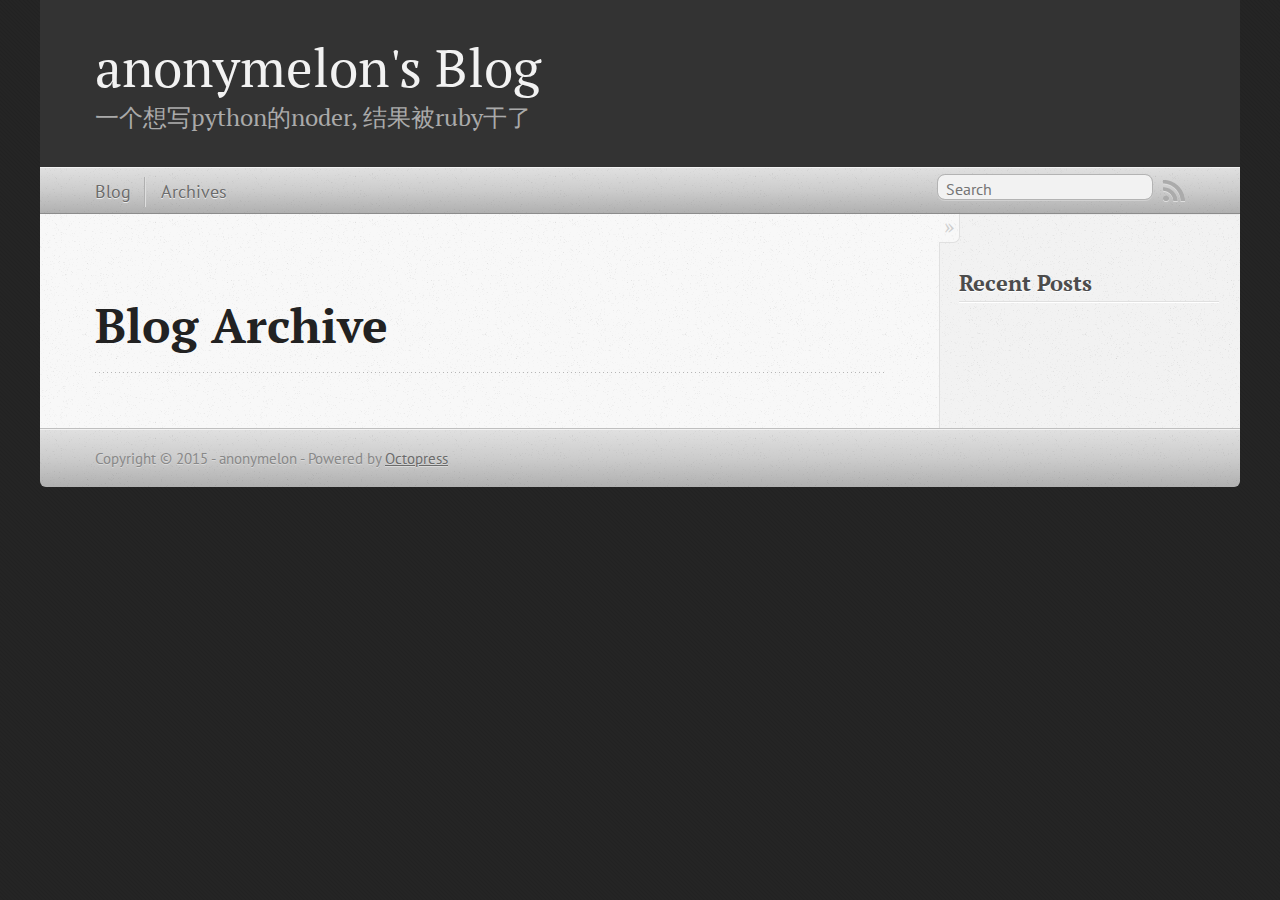
==== blog/archives/index.html @ 45ffb559 "Site updated at 2015-06-03 14:36:44 UTC" ====
<!DOCTYPE html>
<!--[if IEMobile 7 ]><html class="no-js iem7"><![endif]-->
<!--[if lt IE 9]><html class="no-js lte-ie8"><![endif]-->
<!--[if (gt IE 8)|(gt IEMobile 7)|!(IEMobile)|!(IE)]><!--><html class="no-js" lang="en"><!--<![endif]-->
<head>
  <meta charset="utf-8">
  <title>Blog Archive - anonymelon's Blog</title>
  <meta name="author" content="anonymelon">

  
  <meta name="description" content=" Blog Archive Recent Posts ">
  

  <!-- http://t.co/dKP3o1e -->
  <meta name="HandheldFriendly" content="True">
  <meta name="MobileOptimized" content="320">
  <meta name="viewport" content="width=device-width, initial-scale=1">

  
  <link rel="canonical" href="http://anonymelon.com/blog/archives/">
  <link href="/favicon.png" rel="icon">
  <link href="/stylesheets/screen.css" media="screen, projection" rel="stylesheet" type="text/css">
  <link href="/atom.xml" rel="alternate" title="anonymelon's Blog" type="application/atom+xml">
  <script src="/javascripts/modernizr-2.0.js"></script>
  <script src="//ajax.googleapis.com/ajax/libs/jquery/1.9.1/jquery.min.js"></script>
  <script>!window.jQuery && document.write(unescape('%3Cscript src="/javascripts/libs/jquery.min.js"%3E%3C/script%3E'))</script>
  <script src="/javascripts/octopress.js" type="text/javascript"></script>
  <!--Fonts from Google"s Web font directory at http://google.com/webfonts -->
<link href="//fonts.googleapis.com/css?family=PT+Serif:regular,italic,bold,bolditalic" rel="stylesheet" type="text/css">
<link href="//fonts.googleapis.com/css?family=PT+Sans:regular,italic,bold,bolditalic" rel="stylesheet" type="text/css">

  

</head>

<body   >
  <header role="banner"><hgroup>
  <h1><a href="/">anonymelon's Blog</a></h1>
  
    <h2>一个想写python的noder, 结果被ruby干了</h2>
  
</hgroup>

</header>
  <nav role="navigation"><ul class="subscription" data-subscription="rss">
  <li><a href="/atom.xml" rel="subscribe-rss" title="subscribe via RSS">RSS</a></li>
  
</ul>
  
<form action="https://www.google.com/search" method="get">
  <fieldset role="search">
    <input type="hidden" name="sitesearch" value="anonymelon.com">
    <input class="search" type="text" name="q" results="0" placeholder="Search"/>
  </fieldset>
</form>
  
<ul class="main-navigation">
  <li><a href="/">Blog</a></li>
  <li><a href="/blog/archives">Archives</a></li>
</ul>

</nav>
  <div id="main">
    <div id="content">
      <div>
<article role="article">
  
  <header>
    <h1 class="entry-title">Blog Archive</h1>
    
  </header>
  
  <div id="blog-archives">

</div>

  
</article>

</div>

<aside class="sidebar">
  
    <section>
  <h1>Recent Posts</h1>
  <ul id="recent_posts">
    
  </ul>
</section>





  
</aside>


    </div>
  </div>
  <footer role="contentinfo"><p>
  Copyright &copy; 2015 - anonymelon -
  <span class="credit">Powered by <a href="http://octopress.org">Octopress</a></span>
</p>

</footer>
  







  <script type="text/javascript">
    (function(){
      var twitterWidgets = document.createElement('script');
      twitterWidgets.type = 'text/javascript';
      twitterWidgets.async = true;
      twitterWidgets.src = '//platform.twitter.com/widgets.js';
      document.getElementsByTagName('head')[0].appendChild(twitterWidgets);
    })();
  </script>





</body>
</html>
---- stylesheets/screen.css ----
html,body,div,span,applet,object,iframe,h1,h2,h3,h4,h5,h6,p,blockquote,pre,a,abbr,acronym,address,big,cite,code,del,dfn,em,img,ins,kbd,q,s,samp,small,strike,strong,sub,sup,tt,var,b,u,i,center,dl,dt,dd,ol,ul,li,fieldset,form,label,legend,table,caption,tbody,tfoot,thead,tr,th,td,article,aside,canvas,details,embed,figure,figcaption,footer,header,hgroup,menu,nav,output,ruby,section,summary,time,mark,audio,video{margin:0;padding:0;border:0;font:inherit;font-size:100%;vertical-align:baseline}html{line-height:1}ol,ul{list-style:none}table{border-collapse:collapse;border-spacing:0}caption,th,td{text-align:left;font-weight:normal;vertical-align:middle}q,blockquote{quotes:none}q:before,q:after,blockquote:before,blockquote:after{content:"";content:none}a img{border:none}article,aside,details,figcaption,figure,footer,header,hgroup,main,menu,nav,section,summary{display:block}a{color:#1863a1}a:visited{color:#751590}a:focus{color:#0181eb}a:hover{color:#0181eb}a:active{color:#01579f}aside.sidebar a{color:#222}aside.sidebar a:focus{color:#0181eb}aside.sidebar a:hover{color:#0181eb}aside.sidebar a:active{color:#01579f}a{-moz-transition:color 0.3s;-o-transition:color 0.3s;-webkit-transition:color 0.3s;transition:color 0.3s}html{background:#252525 url('/images/line-tile.png?1433259269') top left}body>div{background:#f2f2f2 url('/images/noise.png?1433259269') top left;border-bottom:1px solid #bfbfbf}body>div>div{background:#f8f8f8 url('/images/noise.png?1433259269') top left;border-right:1px solid #e0e0e0}.heading,body>header h1,h1,h2,h3,h4,h5,h6{font-family:"PT Serif","Georgia","Helvetica Neue",Arial,sans-serif}.sans,body>header h2,article header p.meta,article>footer,#content .blog-index footer,html .gist .gist-file .gist-meta,#blog-archives a.category,#blog-archives time,aside.sidebar section,body>footer{font-family:"PT Sans","Helvetica Neue",Arial,sans-serif}.serif,body,#content .blog-index a[rel=full-article]{font-family:"PT Serif",Georgia,Times,"Times New Roman",serif}.mono,pre,code,tt,p code,li code{font-family:Menlo,Monaco,"Andale Mono","lucida console","Courier New",monospace}body>header h1{font-size:2.2em;font-family:"PT Serif","Georgia","Helvetica Neue",Arial,sans-serif;font-weight:normal;line-height:1.2em;margin-bottom:0.6667em}body>header h2{font-family:"PT Serif","Georgia","Helvetica Neue",Arial,sans-serif}body{line-height:1.5em;color:#222}h1{font-size:2.2em;line-height:1.2em}@media only screen and (min-width: 992px){body{font-size:1.15em}h1{font-size:2.6em;line-height:1.2em}}h1,h2,h3,h4,h5,h6{text-rendering:optimizelegibility;margin-bottom:1em;font-weight:bold}h2,section h1{font-size:1.5em}h3,section h2,section section h1{font-size:1.3em}h4,section h3,section section h2,section section section h1{font-size:1em}h5,section h4,section section h3{font-size:.9em}h6,section h5,section section h4,section section section h3{font-size:.8em}p,article blockquote,ul,ol{margin-bottom:1.5em}ul{list-style-type:disc}ul ul{list-style-type:circle;margin-bottom:0px}ul ul ul{list-style-type:square;margin-bottom:0px}ol{list-style-type:decimal}ol ol{list-style-type:lower-alpha;margin-bottom:0px}ol ol ol{list-style-type:lower-roman;margin-bottom:0px}ul,ul ul,ul ol,ol,ol ul,ol ol{margin-left:1.3em}ul ul,ul ol,ol ul,ol ol{margin-bottom:0em}strong{font-weight:bold}em{font-style:italic}sup,sub{font-size:0.75em;position:relative;display:inline-block;padding:0 .2em;line-height:.8em}sup{top:-.5em}sub{bottom:-.5em}a[rev='footnote']{font-size:.75em;padding:0 .3em;line-height:1}q{font-style:italic}q:before{content:"\201C"}q:after{content:"\201D"}em,dfn{font-style:italic}strong,dfn{font-weight:bold}del,s{text-decoration:line-through}abbr,acronym{border-bottom:1px dotted;cursor:help}hr{margin-bottom:0.2em}small{font-size:.8em}big{font-size:1.2em}article blockquote{font-style:italic;position:relative;font-size:1.2em;line-height:1.5em;padding-left:1em;border-left:4px solid rgba(170,170,170,0.5)}article blockquote cite{font-style:italic}article blockquote cite a{color:#aaa !important;word-wrap:break-word}article blockquote cite:before{content:'\2014';padding-right:.3em;padding-left:.3em;color:#aaa}@media only screen and (min-width: 992px){article blockquote{padding-left:1.5em;border-left-width:4px}}.pullquote-right:before,.pullquote-left:before{padding:0;border:none;content:attr(data-pullquote);float:right;width:45%;margin:.5em 0 1em 1.5em;position:relative;top:7px;font-size:1.4em;line-height:1.45em}.pullquote-left:before{float:left;margin:.5em 1.5em 1em 0}.force-wrap,article a,aside.sidebar a{white-space:-moz-pre-wrap;white-space:-pre-wrap;white-space:-o-pre-wrap;white-space:pre-wrap;word-wrap:break-word}.group,body>header,body>nav,body>footer,body #content>article,body #content>div>article,body #content>div>section,body div.pagination,aside.sidebar,#main,#content,.sidebar{*zoom:1}.group:after,body>header:after,body>nav:after,body>footer:after,body #content>article:after,body #content>div>article:after,body #content>div>section:after,body div.pagination:after,#main:after,#content:after,.sidebar:after{content:"";display:table;clear:both}body{-webkit-text-size-adjust:none;max-width:1200px;position:relative;margin:0 auto}body>header,body>nav,body>footer,body #content>article,body #content>div>article,body #content>div>section{padding-left:18px;padding-right:18px}@media only screen and (min-width: 480px){body>header,body>nav,body>footer,body #content>article,body #content>div>article,body #content>div>section{padding-left:25px;padding-right:25px}}@media only screen and (min-width: 768px){body>header,body>nav,body>footer,body #content>article,body #content>div>article,body #content>div>section{padding-left:35px;padding-right:35px}}@media only screen and (min-width: 992px){body>header,body>nav,body>footer,body #content>article,body #content>div>article,body #content>div>section{padding-left:55px;padding-right:55px}}body div.pagination{margin-left:18px;margin-right:18px}@media only screen and (min-width: 480px){body div.pagination{margin-left:25px;margin-right:25px}}@media only screen and (min-width: 768px){body div.pagination{margin-left:35px;margin-right:35px}}@media only screen and (min-width: 992px){body div.pagination{margin-left:55px;margin-right:55px}}body>header{font-size:1em;padding-top:1.5em;padding-bottom:1.5em}#content{overflow:hidden}#content>div,#content>article{width:100%}aside.sidebar{float:none;padding:0 18px 1px;background-color:#f7f7f7;border-top:1px solid #e0e0e0}.flex-content,article img,article video,article .flash-video,aside.sidebar img{max-width:100%;height:auto}.basic-alignment.left,article img.left,article video.left,article .left.flash-video,aside.sidebar img.left{float:left;margin-right:1.5em}.basic-alignment.right,article img.right,article video.right,article .right.flash-video,aside.sidebar img.right{float:right;margin-left:1.5em}.basic-alignment.center,article img.center,article video.center,article .center.flash-video,aside.sidebar img.center{display:block;margin:0 auto 1.5em}.basic-alignment.left,article img.left,article video.left,article .left.flash-video,aside.sidebar img.left,.basic-alignment.right,article img.right,article video.right,article .right.flash-video,aside.sidebar img.right{margin-bottom:.8em}.toggle-sidebar,.no-sidebar .toggle-sidebar{display:none}@media only screen and (min-width: 750px){body.sidebar-footer aside.sidebar{float:none;width:auto;clear:left;margin:0;padding:0 35px 1px;background-color:#f7f7f7;border-top:1px solid #eaeaea}body.sidebar-footer aside.sidebar section.odd,body.sidebar-footer aside.sidebar section.even{float:left;width:48%}body.sidebar-footer aside.sidebar section.odd{margin-left:0}body.sidebar-footer aside.sidebar section.even{margin-left:4%}body.sidebar-footer aside.sidebar.thirds section{width:30%;margin-left:5%}body.sidebar-footer aside.sidebar.thirds section.first{margin-left:0;clear:both}}body.sidebar-footer #content{margin-right:0px}body.sidebar-footer .toggle-sidebar{display:none}@media only screen and (min-width: 550px){body>header{font-size:1em}}@media only screen and (min-width: 750px){aside.sidebar{float:none;width:auto;clear:left;margin:0;padding:0 35px 1px;background-color:#f7f7f7;border-top:1px solid #eaeaea}aside.sidebar section.odd,aside.sidebar section.even{float:left;width:48%}aside.sidebar section.odd{margin-left:0}aside.sidebar section.even{margin-left:4%}aside.sidebar.thirds section{width:30%;margin-left:5%}aside.sidebar.thirds section.first{margin-left:0;clear:both}}@media only screen and (min-width: 768px){body{-webkit-text-size-adjust:auto}body>header{font-size:1.2em}#main{padding:0;margin:0 auto}#content{overflow:visible;margin-right:240px;position:relative}.no-sidebar #content{margin-right:0;border-right:0}.collapse-sidebar #content{margin-right:20px}#content>div,#content>article{padding-top:17.5px;padding-bottom:17.5px;float:left}aside.sidebar{width:210px;padding:0 15px 15px;background:none;clear:none;float:left;margin:0 -100% 0 0}aside.sidebar section{width:auto;margin-left:0}aside.sidebar section.odd,aside.sidebar section.even{float:none;width:auto;margin-left:0}.collapse-sidebar aside.sidebar{float:none;width:auto;clear:left;margin:0;padding:0 35px 1px;background-color:#f7f7f7;border-top:1px solid #eaeaea}.collapse-sidebar aside.sidebar section.odd,.collapse-sidebar aside.sidebar section.even{float:left;width:48%}.collapse-sidebar aside.sidebar section.odd{margin-left:0}.collapse-sidebar aside.sidebar section.even{margin-left:4%}.collapse-sidebar aside.sidebar.thirds section{width:30%;margin-left:5%}.collapse-sidebar aside.sidebar.thirds section.first{margin-left:0;clear:both}}@media only screen and (min-width: 992px){body>header{font-size:1.3em}#content{margin-right:300px}#content>div,#content>article{padding-top:27.5px;padding-bottom:27.5px}aside.sidebar{width:260px;padding:1.2em 20px 20px}.collapse-sidebar aside.sidebar{padding-left:55px;padding-right:55px}}@media only screen and (min-width: 768px){ul,ol{margin-left:0}}body>header{background:#333}body>header h1{display:inline-block;margin:0}body>header h1 a,body>header h1 a:visited,body>header h1 a:hover{color:#f2f2f2;text-decoration:none}body>header h2{margin:.2em 0 0;font-size:1em;color:#aaa;font-weight:normal}body>nav{position:relative;background-color:#ccc;background:url('/images/noise.png?1433259269'),url('[data-uri]');background:url('/images/noise.png?1433259269'),-webkit-gradient(linear, 50% 0%, 50% 100%, color-stop(0%, #e0e0e0),color-stop(50%, #cccccc),color-stop(100%, #b0b0b0));background:url('/images/noise.png?1433259269'),-moz-linear-gradient(#e0e0e0,#cccccc,#b0b0b0);background:url('/images/noise.png?1433259269'),-webkit-linear-gradient(#e0e0e0,#cccccc,#b0b0b0);background:url('/images/noise.png?1433259269'),linear-gradient(#e0e0e0,#cccccc,#b0b0b0);border-top:1px solid #f2f2f2;border-bottom:1px solid #8c8c8c;padding-top:.35em;padding-bottom:.35em}body>nav form{-moz-background-clip:padding;-o-background-clip:padding-box;-webkit-background-clip:padding;background-clip:padding-box;margin:0;padding:0}body>nav form .search{padding:.3em .5em 0;font-size:.85em;font-family:"PT Sans","Helvetica Neue",Arial,sans-serif;line-height:1.1em;width:95%;-moz-border-radius:0.5em;-webkit-border-radius:0.5em;border-radius:0.5em;-moz-background-clip:padding;-o-background-clip:padding-box;-webkit-background-clip:padding;background-clip:padding-box;-moz-box-shadow:#d1d1d1 0 1px;-webkit-box-shadow:#d1d1d1 0 1px;box-shadow:#d1d1d1 0 1px;background-color:#f2f2f2;border:1px solid #b3b3b3;color:#888}body>nav form .search:focus{color:#444;border-color:#80b1df;-moz-box-shadow:#80b1df 0 0 4px,#80b1df 0 0 3px inset;-webkit-box-shadow:#80b1df 0 0 4px,#80b1df 0 0 3px inset;box-shadow:#80b1df 0 0 4px,#80b1df 0 0 3px inset;background-color:#fff;outline:none}body>nav fieldset[role=search]{float:right;width:48%}body>nav fieldset.mobile-nav{float:left;width:48%}body>nav fieldset.mobile-nav select{width:100%;font-size:.8em;border:1px solid #888}body>nav ul{display:none}@media only screen and (min-width: 550px){body>nav{font-size:.9em}body>nav ul{margin:0;padding:0;border:0;overflow:hidden;*zoom:1;float:left;display:block;padding-top:.15em}body>nav ul li{list-style-image:none;list-style-type:none;margin-left:0;white-space:nowrap;float:left;padding-left:0;padding-right:0}body>nav ul li:first-child{padding-left:0}body>nav ul li:last-child{padding-right:0}body>nav ul li.last{padding-right:0}body>nav ul.subscription{margin-left:.8em;float:right}body>nav ul.subscription li:last-child a{padding-right:0}body>nav ul li{margin:0}body>nav a{color:#6b6b6b;font-family:"PT Sans","Helvetica Neue",Arial,sans-serif;text-shadow:#ebebeb 0 1px;float:left;text-decoration:none;font-size:1.1em;padding:.1em 0;line-height:1.5em}body>nav a:visited{color:#6b6b6b}body>nav a:hover{color:#2b2b2b}body>nav li+li{border-left:1px solid #b0b0b0;margin-left:.8em}body>nav li+li a{padding-left:.8em;border-left:1px solid #dedede}body>nav form{float:right;text-align:left;padding-left:.8em;width:175px}body>nav form .search{width:93%;font-size:.95em;line-height:1.2em}body>nav ul[data-subscription$=email]+form{width:97px}body>nav ul[data-subscription$=email]+form .search{width:91%}body>nav fieldset.mobile-nav{display:none}body>nav fieldset[role=search]{width:99%}}@media only screen and (min-width: 992px){body>nav form{width:215px}body>nav ul[data-subscription$=email]+form{width:147px}}.no-placeholder body>nav .search{background:#f2f2f2 url('/images/search.png?1433259269') 0.3em 0.25em no-repeat;text-indent:1.3em}@media only screen and (min-width: 550px){.maskImage body>nav ul[data-subscription$=email]+form{width:123px}}@media only screen and (min-width: 992px){.maskImage body>nav ul[data-subscription$=email]+form{width:173px}}.maskImage ul.subscription{position:relative;top:.2em}.maskImage ul.subscription li,.maskImage ul.subscription a{border:0;padding:0}.maskImage a[rel=subscribe-rss]{position:relative;top:0px;text-indent:-999999em;background-color:#dedede;border:0;padding:0}.maskImage a[rel=subscribe-rss],.maskImage a[rel=subscribe-rss]:after{-webkit-mask-image:url('/images/rss.png?1433259269');-moz-mask-image:url('/images/rss.png?1433259269');-ms-mask-image:url('/images/rss.png?1433259269');-o-mask-image:url('/images/rss.png?1433259269');mask-image:url('/images/rss.png?1433259269');-webkit-mask-repeat:no-repeat;-moz-mask-repeat:no-repeat;-ms-mask-repeat:no-repeat;-o-mask-repeat:no-repeat;mask-repeat:no-repeat;width:22px;height:22px}.maskImage a[rel=subscribe-rss]:after{content:"";position:absolute;top:-1px;left:0;background-color:#ababab}.maskImage a[rel=subscribe-rss]:hover:after{background-color:#9e9e9e}.maskImage a[rel=subscribe-email]{position:relative;top:0px;text-indent:-999999em;background-color:#dedede;border:0;padding:0}.maskImage a[rel=subscribe-email],.maskImage a[rel=subscribe-email]:after{-webkit-mask-image:url('/images/email.png?1433259269');-moz-mask-image:url('/images/email.png?1433259269');-ms-mask-image:url('/images/email.png?1433259269');-o-mask-image:url('/images/email.png?1433259269');mask-image:url('/images/email.png?1433259269');-webkit-mask-repeat:no-repeat;-moz-mask-repeat:no-repeat;-ms-mask-repeat:no-repeat;-o-mask-repeat:no-repeat;mask-repeat:no-repeat;width:28px;height:22px}.maskImage a[rel=subscribe-email]:after{content:"";position:absolute;top:-1px;left:0;background-color:#ababab}.maskImage a[rel=subscribe-email]:hover:after{background-color:#9e9e9e}article{padding-top:1em}article header{position:relative;padding-top:2em;padding-bottom:1em;margin-bottom:1em;background:url('[data-uri]') bottom left repeat-x}article header h1{margin:0}article header h1 a{text-decoration:none}article header h1 a:hover{text-decoration:underline}article header p{font-size:.9em;color:#aaa;margin:0}article header p.meta{text-transform:uppercase;position:absolute;top:0}@media only screen and (min-width: 768px){article header{margin-bottom:1.5em;padding-bottom:1em;background:url('[data-uri]') bottom left repeat-x}}article h2{padding-top:0.8em;background:url('[data-uri]') top left repeat-x}.entry-content article h2:first-child,article header+h2{padding-top:0}article h2:first-child,article header+h2{background:none}article .feature{padding-top:.5em;margin-bottom:1em;padding-bottom:1em;background:url('[data-uri]') bottom left repeat-x;font-size:2.0em;font-style:italic;line-height:1.3em}article img,article video,article .flash-video{-moz-border-radius:0.3em;-webkit-border-radius:0.3em;border-radius:0.3em;-moz-box-shadow:rgba(0,0,0,0.15) 0 1px 4px;-webkit-box-shadow:rgba(0,0,0,0.15) 0 1px 4px;box-shadow:rgba(0,0,0,0.15) 0 1px 4px;-moz-box-sizing:border-box;-webkit-box-sizing:border-box;box-sizing:border-box;border:#fff 0.5em solid}article video,article .flash-video{margin:0 auto 1.5em}article video{display:block;width:100%}article .flash-video>div{position:relative;display:block;padding-bottom:56.25%;padding-top:1px;height:0;overflow:hidden}article .flash-video>div iframe,article .flash-video>div object,article .flash-video>div embed{position:absolute;top:0;left:0;width:100%;height:100%}article>footer{padding-bottom:2.5em;margin-top:2em}article>footer p.meta{margin-bottom:.8em;font-size:.85em;clear:both;overflow:hidden}.blog-index article+article{background:url('[data-uri]') top left repeat-x}#content .blog-index{padding-top:0;padding-bottom:0}#content .blog-index article{padding-top:2em}#content .blog-index article header{background:none;padding-bottom:0}#content .blog-index article h1{font-size:2.2em}#content .blog-index article h1 a{color:inherit}#content .blog-index article h1 a:hover{color:#0181eb}#content .blog-index a[rel=full-article]{background:#ebebeb;display:inline-block;padding:.4em .8em;margin-right:.5em;text-decoration:none;color:#666;-moz-transition:background-color 0.5s;-o-transition:background-color 0.5s;-webkit-transition:background-color 0.5s;transition:background-color 0.5s}#content .blog-index a[rel=full-article]:hover{background:#0181eb;text-shadow:none;color:#f8f8f8}#content .blog-index footer{margin-top:1em}.separator,article>footer .byline+time:before,article>footer time+time:before,article>footer .comments:before,article>footer .byline ~ .categories:before{content:"\2022 ";padding:0 .4em 0 .2em;display:inline-block}#content div.pagination{text-align:center;font-size:.95em;position:relative;background:url('[data-uri]') top left repeat-x;padding-top:1.5em;padding-bottom:1.5em}#content div.pagination a{text-decoration:none;color:#aaa}#content div.pagination a.prev{position:absolute;left:0}#content div.pagination a.next{position:absolute;right:0}#content div.pagination a:hover{color:#0181eb}#content div.pagination a[href*=archive]:before,#content div.pagination a[href*=archive]:after{content:'\2014';padding:0 .3em}p.meta+.sharing{padding-top:1em;padding-left:0;background:url('[data-uri]') top left repeat-x}#fb-root{display:none}.highlight,html .gist .gist-file .gist-syntax .gist-highlight{border:1px solid #05232b !important}.highlight table td.code,html .gist .gist-file .gist-syntax .gist-highlight table td.code{width:100%}.highlight .line-numbers,html .gist .gist-file .gist-syntax .highlight .line_numbers{text-align:right;font-size:13px;line-height:1.45em;background:#073642 url('/images/noise.png?1433259269') top left !important;border-right:1px solid #00232c !important;-moz-box-shadow:#083e4b -1px 0 inset;-webkit-box-shadow:#083e4b -1px 0 inset;box-shadow:#083e4b -1px 0 inset;text-shadow:#021014 0 -1px;padding:.8em !important;-moz-border-radius:0;-webkit-border-radius:0;border-radius:0}.highlight .line-numbers span,html .gist .gist-file .gist-syntax .highlight .line_numbers span{color:#586e75 !important}figure.code,.gist-file,pre{-moz-box-shadow:rgba(0,0,0,0.06) 0 0 10px;-webkit-box-shadow:rgba(0,0,0,0.06) 0 0 10px;box-shadow:rgba(0,0,0,0.06) 0 0 10px}figure.code .highlight pre,.gist-file .highlight pre,pre .highlight pre{-moz-box-shadow:none;-webkit-box-shadow:none;box-shadow:none}.gist .highlight *::-moz-selection,figure.code .highlight *::-moz-selection{background:#386774;color:inherit;text-shadow:#002b36 0 1px}.gist .highlight *::-webkit-selection,figure.code .highlight *::-webkit-selection{background:#386774;color:inherit;text-shadow:#002b36 0 1px}.gist .highlight *::selection,figure.code .highlight *::selection{background:#386774;color:inherit;text-shadow:#002b36 0 1px}html .gist .gist-file{margin-bottom:1.8em;position:relative;border:none;padding-top:26px !important}html .gist .gist-file .highlight{margin-bottom:0}html .gist .gist-file .gist-syntax{border-bottom:0 !important;background:none !important}html .gist .gist-file .gist-syntax .gist-highlight{background:#002b36 !important}html .gist .gist-file .gist-syntax .highlight pre{padding:0}html .gist .gist-file .gist-meta{padding:.6em 0.8em;border:1px solid #083e4b !important;color:#586e75;font-size:.7em !important;background:#073642 url('/images/noise.png?1433259269') top left;line-height:1.5em}html .gist .gist-file .gist-meta a{color:#76888b !important;text-decoration:none}html .gist .gist-file .gist-meta a:hover,html .gist .gist-file .gist-meta a:focus{text-decoration:underline}html .gist .gist-file .gist-meta a:hover{color:#93a1a1 !important}html .gist .gist-file .gist-meta a[href*='#file']{position:absolute;top:0;left:0;right:-10px;color:#474747 !important}html .gist .gist-file .gist-meta a[href*='#file']:hover{color:#1863a1 !important}html .gist .gist-file .gist-meta a[href*=raw]{top:.4em}pre{background:#002b36 url('/images/noise.png?1433259269') top left;-moz-border-radius:0.4em;-webkit-border-radius:0.4em;border-radius:0.4em;border:1px solid #05232b;line-height:1.45em;font-size:13px;margin-bottom:2.1em;padding:.8em 1em;color:#93a1a1;overflow:auto}h3.filename+pre{-moz-border-radius-topleft:0px;-webkit-border-top-left-radius:0px;border-top-left-radius:0px;-moz-border-radius-topright:0px;-webkit-border-top-right-radius:0px;border-top-right-radius:0px}p code,li code{display:inline-block;white-space:no-wrap;background:#fff;font-size:.8em;line-height:1.5em;color:#555;border:1px solid #ddd;-moz-border-radius:0.4em;-webkit-border-radius:0.4em;border-radius:0.4em;padding:0 .3em;margin:-1px 0}p pre code,li pre code{font-size:1em !important;background:none;border:none}.pre-code,html .gist .gist-file .gist-syntax .highlight pre,.highlight code{font-family:Menlo,Monaco,"Andale Mono","lucida console","Courier New",monospace !important;overflow:scroll;overflow-y:hidden;display:block;padding:.8em;overflow-x:auto;line-height:1.45em;background:#002b36 url('/images/noise.png?1433259269') top left !important;color:#93a1a1 !important}.pre-code span,html .gist .gist-file .gist-syntax .highlight pre span,.highlight code span{color:#93a1a1 !important}.pre-code span,html .gist .gist-file .gist-syntax .highlight pre span,.highlight code span{font-style:normal !important;font-weight:normal !important}.pre-code .c,html .gist .gist-file .gist-syntax .highlight pre .c,.highlight code .c{color:#586e75 !important;font-style:italic !important}.pre-code .cm,html .gist .gist-file .gist-syntax .highlight pre .cm,.highlight code .cm{color:#586e75 !important;font-style:italic !important}.pre-code .cp,html .gist .gist-file .gist-syntax .highlight pre .cp,.highlight code .cp{color:#586e75 !important;font-style:italic !important}.pre-code .c1,html .gist .gist-file .gist-syntax .highlight pre .c1,.highlight code .c1{color:#586e75 !important;font-style:italic !important}.pre-code .cs,html .gist .gist-file .gist-syntax .highlight pre .cs,.highlight code .cs{color:#586e75 !important;font-weight:bold !important;font-style:italic !important}.pre-code .err,html .gist .gist-file .gist-syntax .highlight pre .err,.highlight code .err{color:#dc322f !important;background:none !important}.pre-code .k,html .gist .gist-file .gist-syntax .highlight pre .k,.highlight code .k{color:#cb4b16 !important}.pre-code .o,html .gist .gist-file .gist-syntax .highlight pre .o,.highlight code .o{color:#93a1a1 !important;font-weight:bold !important}.pre-code .p,html .gist .gist-file .gist-syntax .highlight pre .p,.highlight code .p{color:#93a1a1 !important}.pre-code .ow,html .gist .gist-file .gist-syntax .highlight pre .ow,.highlight code .ow{color:#2aa198 !important;font-weight:bold !important}.pre-code .gd,html .gist .gist-file .gist-syntax .highlight pre .gd,.highlight code .gd{color:#93a1a1 !important;background-color:#372d34 !important;display:inline-block}.pre-code .gd .x,html .gist .gist-file .gist-syntax .highlight pre .gd .x,.highlight code .gd .x{color:#93a1a1 !important;background-color:#4d2d34 !important;display:inline-block}.pre-code .ge,html .gist .gist-file .gist-syntax .highlight pre .ge,.highlight code .ge{color:#93a1a1 !important;font-style:italic !important}.pre-code .gh,html .gist .gist-file .gist-syntax .highlight pre .gh,.highlight code .gh{color:#586e75 !important}.pre-code .gi,html .gist .gist-file .gist-syntax .highlight pre .gi,.highlight code .gi{color:#93a1a1 !important;background-color:#1b412b !important;display:inline-block}.pre-code .gi .x,html .gist .gist-file .gist-syntax .highlight pre .gi .x,.highlight code .gi .x{color:#93a1a1 !important;background-color:#355720 !important;display:inline-block}.pre-code .gs,html .gist .gist-file .gist-syntax .highlight pre .gs,.highlight code .gs{color:#93a1a1 !important;font-weight:bold !important}.pre-code .gu,html .gist .gist-file .gist-syntax .highlight pre .gu,.highlight code .gu{color:#6c71c4 !important}.pre-code .kc,html .gist .gist-file .gist-syntax .highlight pre .kc,.highlight code .kc{color:#859900 !important;font-weight:bold !important}.pre-code .kd,html .gist .gist-file .gist-syntax .highlight pre .kd,.highlight code .kd{color:#268bd2 !important}.pre-code .kp,html .gist .gist-file .gist-syntax .highlight pre .kp,.highlight code .kp{color:#cb4b16 !important;font-weight:bold !important}.pre-code .kr,html .gist .gist-file .gist-syntax .highlight pre .kr,.highlight code .kr{color:#d33682 !important;font-weight:bold !important}.pre-code .kt,html .gist .gist-file .gist-syntax .highlight pre .kt,.highlight code .kt{color:#2aa198 !important}.pre-code .n,html .gist .gist-file .gist-syntax .highlight pre .n,.highlight code .n{color:#268bd2 !important}.pre-code .na,html .gist .gist-file .gist-syntax .highlight pre .na,.highlight code .na{color:#268bd2 !important}.pre-code .nb,html .gist .gist-file .gist-syntax .highlight pre .nb,.highlight code .nb{color:#859900 !important}.pre-code .nc,html .gist .gist-file .gist-syntax .highlight pre .nc,.highlight code .nc{color:#d33682 !important}.pre-code .no,html .gist .gist-file .gist-syntax .highlight pre .no,.highlight code .no{color:#b58900 !important}.pre-code .nl,html .gist .gist-file .gist-syntax .highlight pre .nl,.highlight code .nl{color:#859900 !important}.pre-code .ne,html .gist .gist-file .gist-syntax .highlight pre .ne,.highlight code .ne{color:#268bd2 !important;font-weight:bold !important}.pre-code .nf,html .gist .gist-file .gist-syntax .highlight pre .nf,.highlight code .nf{color:#268bd2 !important;font-weight:bold !important}.pre-code .nn,html .gist .gist-file .gist-syntax .highlight pre .nn,.highlight code .nn{color:#b58900 !important}.pre-code .nt,html .gist .gist-file .gist-syntax .highlight pre .nt,.highlight code .nt{color:#268bd2 !important;font-weight:bold !important}.pre-code .nx,html .gist .gist-file .gist-syntax .highlight pre .nx,.highlight code .nx{color:#b58900 !important}.pre-code .vg,html .gist .gist-file .gist-syntax .highlight pre .vg,.highlight code .vg{color:#268bd2 !important}.pre-code .vi,html .gist .gist-file .gist-syntax .highlight pre .vi,.highlight code .vi{color:#268bd2 !important}.pre-code .nv,html .gist .gist-file .gist-syntax .highlight pre .nv,.highlight code .nv{color:#268bd2 !important}.pre-code .mf,html .gist .gist-file .gist-syntax .highlight pre .mf,.highlight code .mf{color:#2aa198 !important}.pre-code .m,html .gist .gist-file .gist-syntax .highlight pre .m,.highlight code .m{color:#2aa198 !important}.pre-code .mh,html .gist .gist-file .gist-syntax .highlight pre .mh,.highlight code .mh{color:#2aa198 !important}.pre-code .mi,html .gist .gist-file .gist-syntax .highlight pre .mi,.highlight code .mi{color:#2aa198 !important}.pre-code .s,html .gist .gist-file .gist-syntax .highlight pre .s,.highlight code .s{color:#2aa198 !important}.pre-code .sd,html .gist .gist-file .gist-syntax .highlight pre .sd,.highlight code .sd{color:#2aa198 !important}.pre-code .s2,html .gist .gist-file .gist-syntax .highlight pre .s2,.highlight code .s2{color:#2aa198 !important}.pre-code .se,html .gist .gist-file .gist-syntax .highlight pre .se,.highlight code .se{color:#dc322f !important}.pre-code .si,html .gist .gist-file .gist-syntax .highlight pre .si,.highlight code .si{color:#268bd2 !important}.pre-code .sr,html .gist .gist-file .gist-syntax .highlight pre .sr,.highlight code .sr{color:#2aa198 !important}.pre-code .s1,html .gist .gist-file .gist-syntax .highlight pre .s1,.highlight code .s1{color:#2aa198 !important}.pre-code div .gd,html .gist .gist-file .gist-syntax .highlight pre div .gd,.highlight code div .gd,.pre-code div .gd .x,html .gist .gist-file .gist-syntax .highlight pre div .gd .x,.highlight code div .gd .x,.pre-code div .gi,html .gist .gist-file .gist-syntax .highlight pre div .gi,.highlight code div .gi,.pre-code div .gi .x,html .gist .gist-file .gist-syntax .highlight pre div .gi .x,.highlight code div .gi .x{display:inline-block;width:100%}.highlight,.gist-highlight{margin-bottom:1.8em;background:#002b36;overflow-y:hidden;overflow-x:auto}.highlight pre,.gist-highlight pre{background:none;-moz-border-radius:0px;-webkit-border-radius:0px;border-radius:0px;border:none;padding:0;margin-bottom:0}pre::-webkit-scrollbar,.highlight::-webkit-scrollbar,.gist-highlight::-webkit-scrollbar{height:.5em;background:rgba(255,255,255,0.15)}pre::-webkit-scrollbar-thumb:horizontal,.highlight::-webkit-scrollbar-thumb:horizontal,.gist-highlight::-webkit-scrollbar-thumb:horizontal{background:rgba(255,255,255,0.2);-webkit-border-radius:4px;border-radius:4px}.highlight code{background:#000}figure.code{background:none;padding:0;border:0;margin-bottom:1.5em}figure.code pre{margin-bottom:0}figure.code figcaption{position:relative}figure.code .highlight{margin-bottom:0}.code-title,html .gist .gist-file .gist-meta a[href*='#file'],h3.filename,figure.code figcaption{text-align:center;font-size:13px;line-height:2em;text-shadow:#cbcccc 0 1px 0;color:#474747;font-weight:normal;margin-bottom:0;-moz-border-radius-topleft:5px;-webkit-border-top-left-radius:5px;border-top-left-radius:5px;-moz-border-radius-topright:5px;-webkit-border-top-right-radius:5px;border-top-right-radius:5px;font-family:"Helvetica Neue", Arial, "Lucida Grande", "Lucida Sans Unicode", Lucida, sans-serif;background:#aaa url('/images/code_bg.png?1433259269') top repeat-x;border:1px solid #565656;border-top-color:#cbcbcb;border-left-color:#a5a5a5;border-right-color:#a5a5a5;border-bottom:0}.download-source,html .gist .gist-file .gist-meta a[href*=raw],figure.code figcaption a{position:absolute;right:.8em;text-decoration:none;color:#666 !important;z-index:1;font-size:13px;text-shadow:#cbcccc 0 1px 0;padding-left:3em}.download-source:hover,html .gist .gist-file .gist-meta a[href*=raw]:hover,figure.code figcaption a:hover,.download-source:focus,html .gist .gist-file .gist-meta a[href*=raw]:focus,figure.code figcaption a:focus{text-decoration:underline}#archive #content>div,#archive #content>div>article{padding-top:0}#blog-archives{color:#aaa}#blog-archives article{padding:1em 0 1em;position:relative;background:url('[data-uri]') bottom left repeat-x}#blog-archives article:last-child{background:none}#blog-archives article footer{padding:0;margin:0}#blog-archives h1{color:#222;margin-bottom:.3em}#blog-archives h2{display:none}#blog-archives h1{font-size:1.5em}#blog-archives h1 a{text-decoration:none;color:inherit;font-weight:normal;display:inline-block}#blog-archives h1 a:hover,#blog-archives h1 a:focus{text-decoration:underline}#blog-archives h1 a:hover{color:#0181eb}#blog-archives a.category,#blog-archives time{color:#aaa}#blog-archives .entry-content{display:none}#blog-archives time{font-size:.9em;line-height:1.2em}#blog-archives time .month,#blog-archives time .day{display:inline-block}#blog-archives time .month{text-transform:uppercase}#blog-archives p{margin-bottom:1em}#blog-archives a,#blog-archives .entry-content a{color:inherit}#blog-archives a:hover,#blog-archives .entry-content a:hover{color:#0181eb}#blog-archives a:hover{color:#0181eb}@media only screen and (min-width: 550px){#blog-archives article{margin-left:5em}#blog-archives h2{margin-bottom:.3em;font-weight:normal;display:inline-block;position:relative;top:-1px;float:left}#blog-archives h2:first-child{padding-top:.75em}#blog-archives time{position:absolute;text-align:right;left:0em;top:1.8em}#blog-archives .year{display:none}#blog-archives article{padding-left:4.5em;padding-bottom:.7em}#blog-archives a.category{line-height:1.1em}}#content>.category article{margin-left:0;padding-left:6.8em}#content>.category .year{display:inline}.side-shadow-border,aside.sidebar section h1,aside.sidebar li{-moz-box-shadow:#fff 0 1px;-webkit-box-shadow:#fff 0 1px;box-shadow:#fff 0 1px}aside.sidebar{overflow:hidden;color:#4c4c4c;text-shadow:#fff 0 1px}aside.sidebar section{font-size:.8em;line-height:1.4em;margin-bottom:1.5em}aside.sidebar section h1{margin:1.5em 0 0;padding-bottom:.2em;border-bottom:1px solid #e0e0e0}aside.sidebar section h1+p{padding-top:.4em}aside.sidebar img{-moz-border-radius:0.3em;-webkit-border-radius:0.3em;border-radius:0.3em;-moz-box-shadow:rgba(0,0,0,0.15) 0 1px 4px;-webkit-box-shadow:rgba(0,0,0,0.15) 0 1px 4px;box-shadow:rgba(0,0,0,0.15) 0 1px 4px;-moz-box-sizing:border-box;-webkit-box-sizing:border-box;box-sizing:border-box;border:#fff 0.3em solid}aside.sidebar ul{margin-bottom:0.5em;margin-left:0}aside.sidebar li{list-style:none;padding:.5em 0;margin:0;border-bottom:1px solid #e0e0e0}aside.sidebar li p:last-child{margin-bottom:0}aside.sidebar a{color:inherit;-moz-transition:color 0.5s;-o-transition:color 0.5s;-webkit-transition:color 0.5s;transition:color 0.5s}aside.sidebar:hover a{color:#222}aside.sidebar:hover a:hover{color:#0181eb}.aside-alt-link,#pinboard_linkroll .pin-tag{color:#7f7f7f}.aside-alt-link:hover,#pinboard_linkroll .pin-tag:hover{color:#0181eb}@media only screen and (min-width: 768px){.toggle-sidebar{outline:none;position:absolute;right:-10px;top:0;bottom:0;display:inline-block;text-decoration:none;color:#cecece;width:9px;cursor:pointer}.toggle-sidebar:hover{background:#e9e9e9;background:url('[data-uri]');background:-webkit-gradient(linear, 0% 50%, 100% 50%, color-stop(0%, rgba(224,224,224,0.5)),color-stop(100%, rgba(224,224,224,0)));background:-moz-linear-gradient(left, rgba(224,224,224,0.5),rgba(224,224,224,0));background:-webkit-linear-gradient(left, rgba(224,224,224,0.5),rgba(224,224,224,0));background:linear-gradient(to right, rgba(224,224,224,0.5),rgba(224,224,224,0))}.toggle-sidebar:after{position:absolute;right:-11px;top:0;width:20px;font-size:1.2em;line-height:1.1em;padding-bottom:.15em;-moz-border-radius-bottomright:0.3em;-webkit-border-bottom-right-radius:0.3em;border-bottom-right-radius:0.3em;text-align:center;background:#f8f8f8 url('/images/noise.png?1433259269') top left;border-bottom:1px solid #e0e0e0;border-right:1px solid #e0e0e0;content:"\00BB";text-indent:-1px}.collapse-sidebar .toggle-sidebar{text-indent:0px;right:-20px;width:19px}.collapse-sidebar .toggle-sidebar:hover{background:#e9e9e9}.collapse-sidebar .toggle-sidebar:after{border-left:1px solid #e0e0e0;text-shadow:#fff 0 1px;content:"\00AB";left:0px;right:0;text-align:center;text-indent:0;border:0;border-right-width:0;background:none}}.googleplus h1{-moz-box-shadow:none !important;-webkit-box-shadow:none !important;-o-box-shadow:none !important;box-shadow:none !important;border-bottom:0px none !important}.googleplus a{text-decoration:none;white-space:normal !important;line-height:32px}.googleplus a img{float:left;margin-right:0.5em;border:0 none}.googleplus-hidden{position:absolute;top:-1000em;left:-1000em}#pinboard_linkroll .pin-title,#pinboard_linkroll .pin-description{display:block;margin-bottom:.5em}#pinboard_linkroll .pin-tag{text-decoration:none}#pinboard_linkroll .pin-tag:hover,#pinboard_linkroll .pin-tag:focus{text-decoration:underline}#pinboard_linkroll .pin-tag:after{content:','}#pinboard_linkroll .pin-tag:last-child:after{content:''}.delicious-posts a.delicious-link{margin-bottom:.5em;display:block}.delicious-posts p{font-size:1em}body>footer{font-size:.8em;color:#888;text-shadow:#d9d9d9 0 1px;background-color:#ccc;background:url('/images/noise.png?1433259269'),url('[data-uri]');background:url('/images/noise.png?1433259269'),-webkit-gradient(linear, 50% 0%, 50% 100%, color-stop(0%, #e0e0e0),color-stop(50%, #cccccc),color-stop(100%, #b0b0b0));background:url('/images/noise.png?1433259269'),-moz-linear-gradient(#e0e0e0,#cccccc,#b0b0b0);background:url('/images/noise.png?1433259269'),-webkit-linear-gradient(#e0e0e0,#cccccc,#b0b0b0);background:url('/images/noise.png?1433259269'),linear-gradient(#e0e0e0,#cccccc,#b0b0b0);border-top:1px solid #f2f2f2;position:relative;padding-top:1em;padding-bottom:1em;margin-bottom:3em;-moz-border-radius-bottomleft:0.4em;-webkit-border-bottom-left-radius:0.4em;border-bottom-left-radius:0.4em;-moz-border-radius-bottomright:0.4em;-webkit-border-bottom-right-radius:0.4em;border-bottom-right-radius:0.4em;z-index:1}body>footer a{color:#6b6b6b}body>footer a:visited{color:#6b6b6b}body>footer a:hover{color:#484848}body>footer p:last-child{margin-bottom:0}
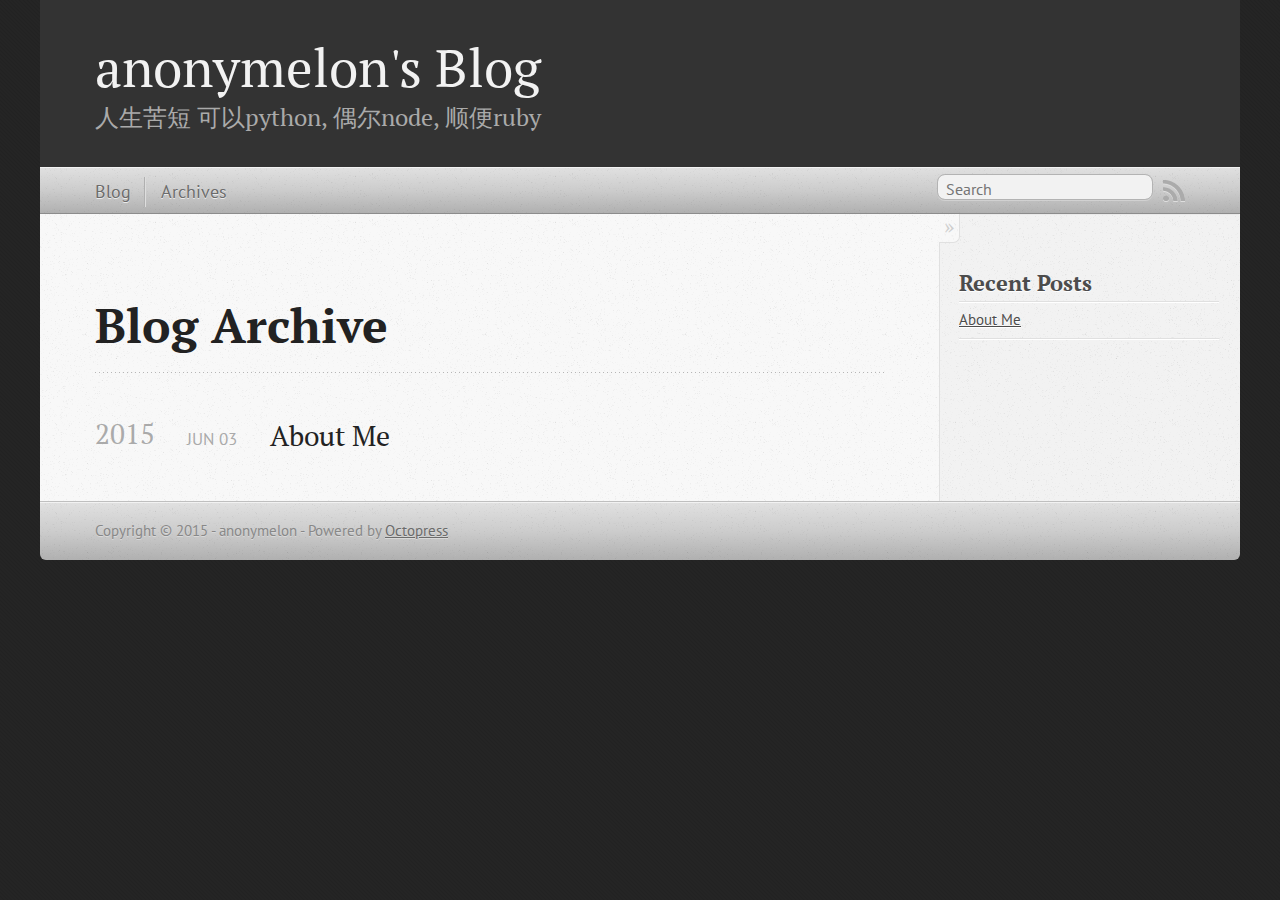
==== commit 45ffe706: "Site updated at 2015-06-04 14:49:07 UTC" ====
--- a/blog/archives/index.html
+++ b/blog/archives/index.html
@@ -9,7 +9,8 @@
   <meta name="author" content="anonymelon">
 
   
-  <meta name="description" content=" Blog Archive Recent Posts ">
+  <meta name="description" content=" Blog Archive 2015 About Me
+Jun 03 2015 Recent Posts About Me ">
   
 
   <!-- http://t.co/dKP3o1e -->
@@ -18,7 +19,7 @@
   <meta name="viewport" content="width=device-width, initial-scale=1">
 
   
-  <link rel="canonical" href="http://anonymelon.com/blog/archives/">
+  <link rel="canonical" href="http://anonymelon.github.io/blog/archives/">
   <link href="/favicon.png" rel="icon">
   <link href="/stylesheets/screen.css" media="screen, projection" rel="stylesheet" type="text/css">
   <link href="/atom.xml" rel="alternate" title="anonymelon's Blog" type="application/atom+xml">
@@ -38,7 +39,7 @@
   <header role="banner"><hgroup>
   <h1><a href="/">anonymelon's Blog</a></h1>
   
-    <h2>一个想写python的noder, 结果被ruby干了</h2>
+    <h2>人生苦短 可以python, 偶尔node, 顺便ruby</h2>
   
 </hgroup>
 
@@ -50,7 +51,7 @@
   
 <form action="https://www.google.com/search" method="get">
   <fieldset role="search">
-    <input type="hidden" name="sitesearch" value="anonymelon.com">
+    <input type="hidden" name="sitesearch" value="anonymelon.github.io">
     <input class="search" type="text" name="q" results="0" placeholder="Search"/>
   </fieldset>
 </form>
@@ -73,6 +74,19 @@
   
   <div id="blog-archives">
 
+
+
+  
+  <h2>2015</h2>
+
+<article>
+  
+<h1><a href="/blog/2015/06/03/about-me/">About Me</a></h1>
+<time datetime="2015-06-03T23:27:39+08:00" pubdate><span class='month'>Jun</span> <span class='day'>03</span> <span class='year'>2015</span></time>
+
+
+</article>
+
 </div>
 
   
@@ -85,6 +99,10 @@
     <section>
   <h1>Recent Posts</h1>
   <ul id="recent_posts">
+    
+      <li class="post">
+        <a href="/blog/2015/06/03/about-me/">About Me</a>
+      </li>
     
   </ul>
 </section>
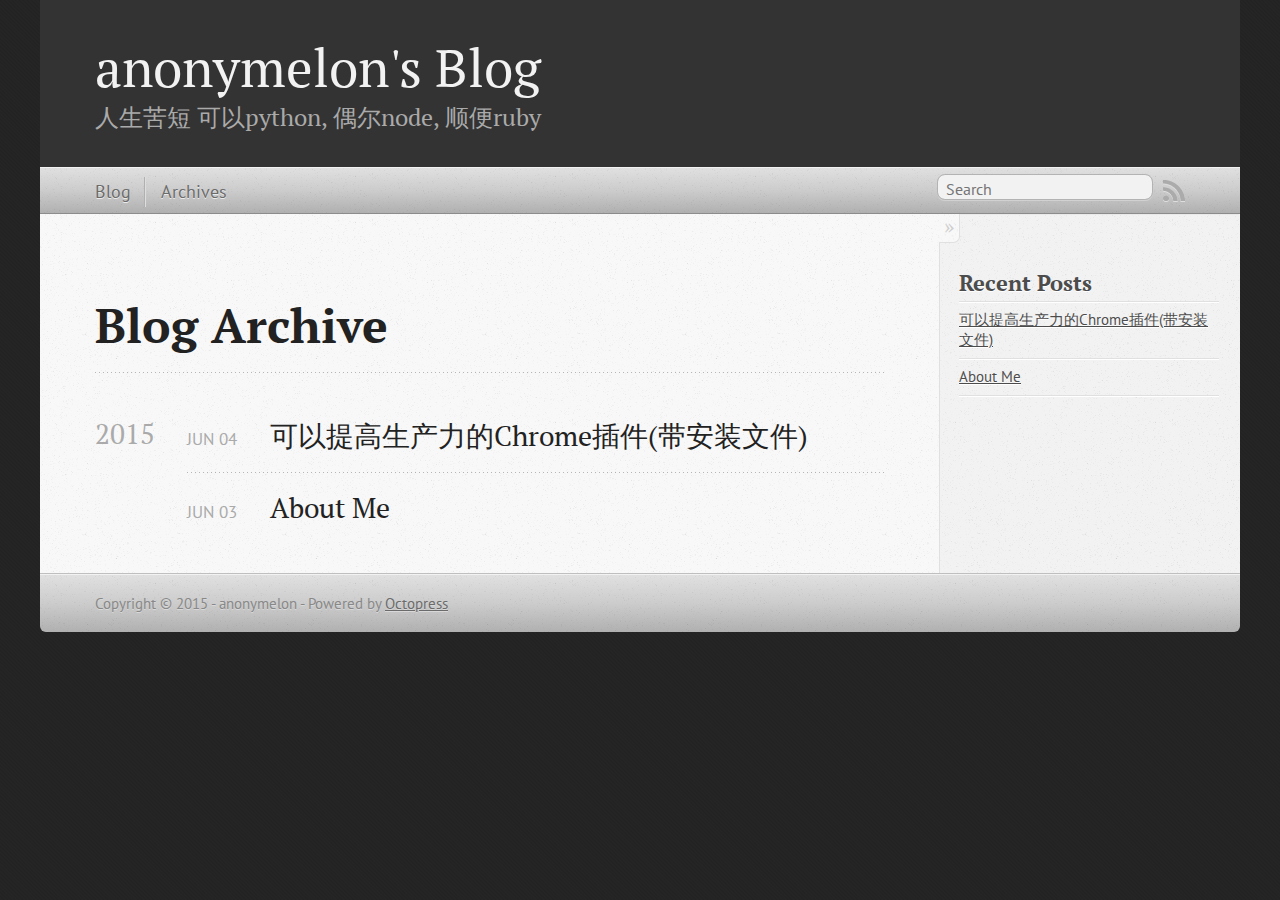
==== commit d7f3a58e: "Site updated at 2015-06-04 16:02:24 UTC" ====
--- a/blog/archives/index.html
+++ b/blog/archives/index.html
@@ -9,8 +9,9 @@
   <meta name="author" content="anonymelon">
 
   
-  <meta name="description" content=" Blog Archive 2015 About Me
-Jun 03 2015 Recent Posts About Me ">
+  <meta name="description" content=" Blog Archive 2015 可以提高生产力的Chrome插件(带安装文件)
+Jun 04 2015 About Me
+Jun 03 2015 Recent Posts 可以提高生产力的Chrome插件(带安装文件) About Me ">
   
 
   <!-- http://t.co/dKP3o1e -->
@@ -81,6 +82,16 @@
 
 <article>
   
+<h1><a href="/blog/2015/06/04/ke-yi-ti-gao-sheng-chan-li-de-chromecha-jian-dai-an-zhuang-wen-jian/">可以提高生产力的Chrome插件(带安装文件)</a></h1>
+<time datetime="2015-06-04T23:02:28+08:00" pubdate><span class='month'>Jun</span> <span class='day'>04</span> <span class='year'>2015</span></time>
+
+
+</article>
+
+
+
+<article>
+  
 <h1><a href="/blog/2015/06/03/about-me/">About Me</a></h1>
 <time datetime="2015-06-03T23:27:39+08:00" pubdate><span class='month'>Jun</span> <span class='day'>03</span> <span class='year'>2015</span></time>
 
@@ -99,6 +110,10 @@
     <section>
   <h1>Recent Posts</h1>
   <ul id="recent_posts">
+    
+      <li class="post">
+        <a href="/blog/2015/06/04/ke-yi-ti-gao-sheng-chan-li-de-chromecha-jian-dai-an-zhuang-wen-jian/">可以提高生产力的Chrome插件(带安装文件)</a>
+      </li>
     
       <li class="post">
         <a href="/blog/2015/06/03/about-me/">About Me</a>
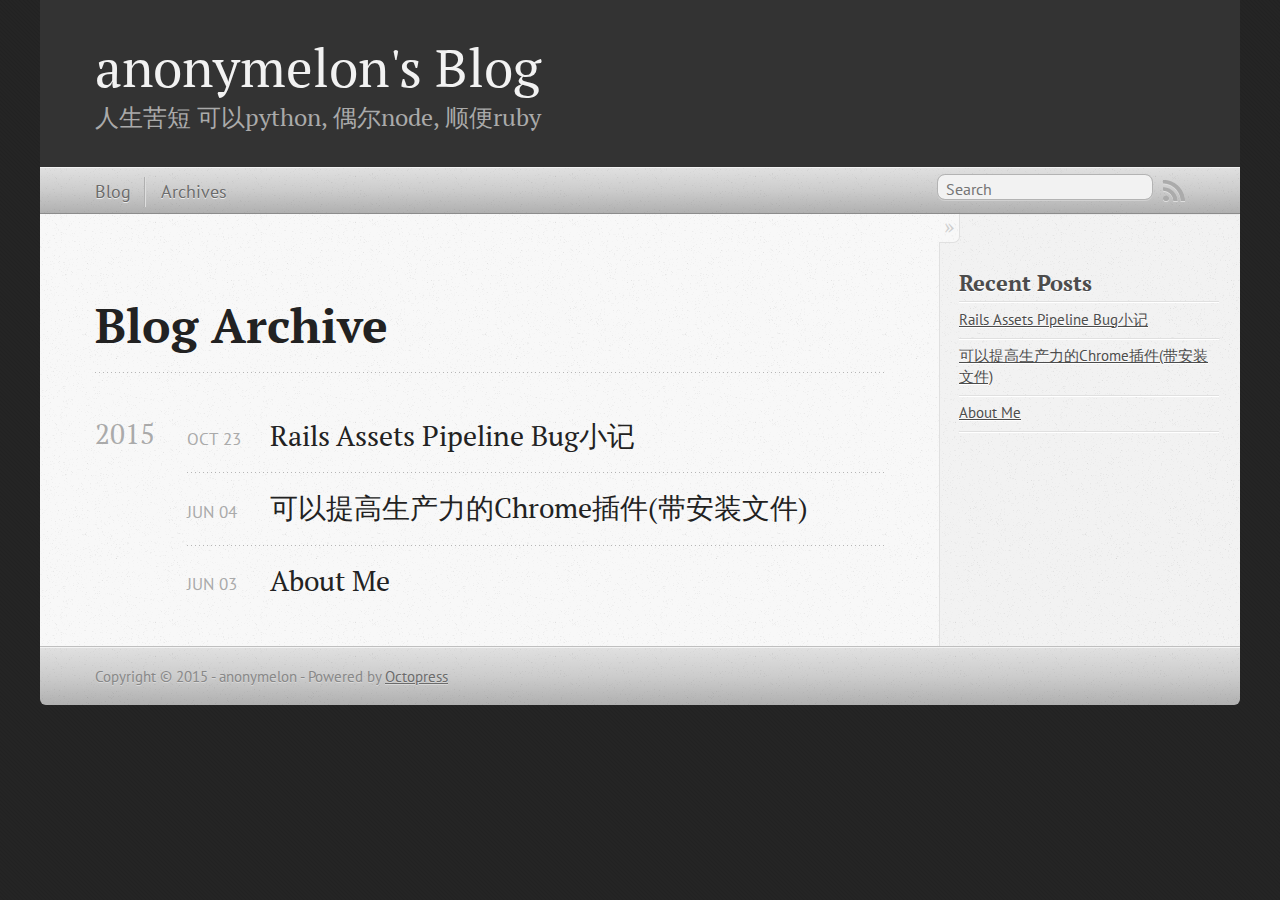
==== commit f21ae71d: "Site updated at 2015-10-22 16:13:28 UTC" ====
--- a/blog/archives/index.html
+++ b/blog/archives/index.html
@@ -9,9 +9,10 @@
   <meta name="author" content="anonymelon">
 
   
-  <meta name="description" content=" Blog Archive 2015 可以提高生产力的Chrome插件(带安装文件)
+  <meta name="description" content="Blog Archive 2015 Rails Assets Pipeline Bug小记
+Oct 23 2015 可以提高生产力的Chrome插件(带安装文件)
 Jun 04 2015 About Me
-Jun 03 2015 Recent Posts 可以提高生产力的Chrome插件(带安装文件) About Me ">
+Jun 03 2015 Recent Posts Rails Assets &hellip;">
   
 
   <!-- http://t.co/dKP3o1e -->
@@ -82,6 +83,16 @@
 
 <article>
   
+<h1><a href="/blog/2015/10/23/rails-assets-pipeline-bug-record/">Rails Assets Pipeline Bug小记</a></h1>
+<time datetime="2015-10-23T00:08:39+08:00" pubdate><span class='month'>Oct</span> <span class='day'>23</span> <span class='year'>2015</span></time>
+
+
+</article>
+
+
+
+<article>
+  
 <h1><a href="/blog/2015/06/04/ke-yi-ti-gao-sheng-chan-li-de-chromecha-jian-dai-an-zhuang-wen-jian/">可以提高生产力的Chrome插件(带安装文件)</a></h1>
 <time datetime="2015-06-04T23:02:28+08:00" pubdate><span class='month'>Jun</span> <span class='day'>04</span> <span class='year'>2015</span></time>
 
@@ -110,6 +121,10 @@
     <section>
   <h1>Recent Posts</h1>
   <ul id="recent_posts">
+    
+      <li class="post">
+        <a href="/blog/2015/10/23/rails-assets-pipeline-bug-record/">Rails Assets Pipeline Bug小记</a>
+      </li>
     
       <li class="post">
         <a href="/blog/2015/06/04/ke-yi-ti-gao-sheng-chan-li-de-chromecha-jian-dai-an-zhuang-wen-jian/">可以提高生产力的Chrome插件(带安装文件)</a>
